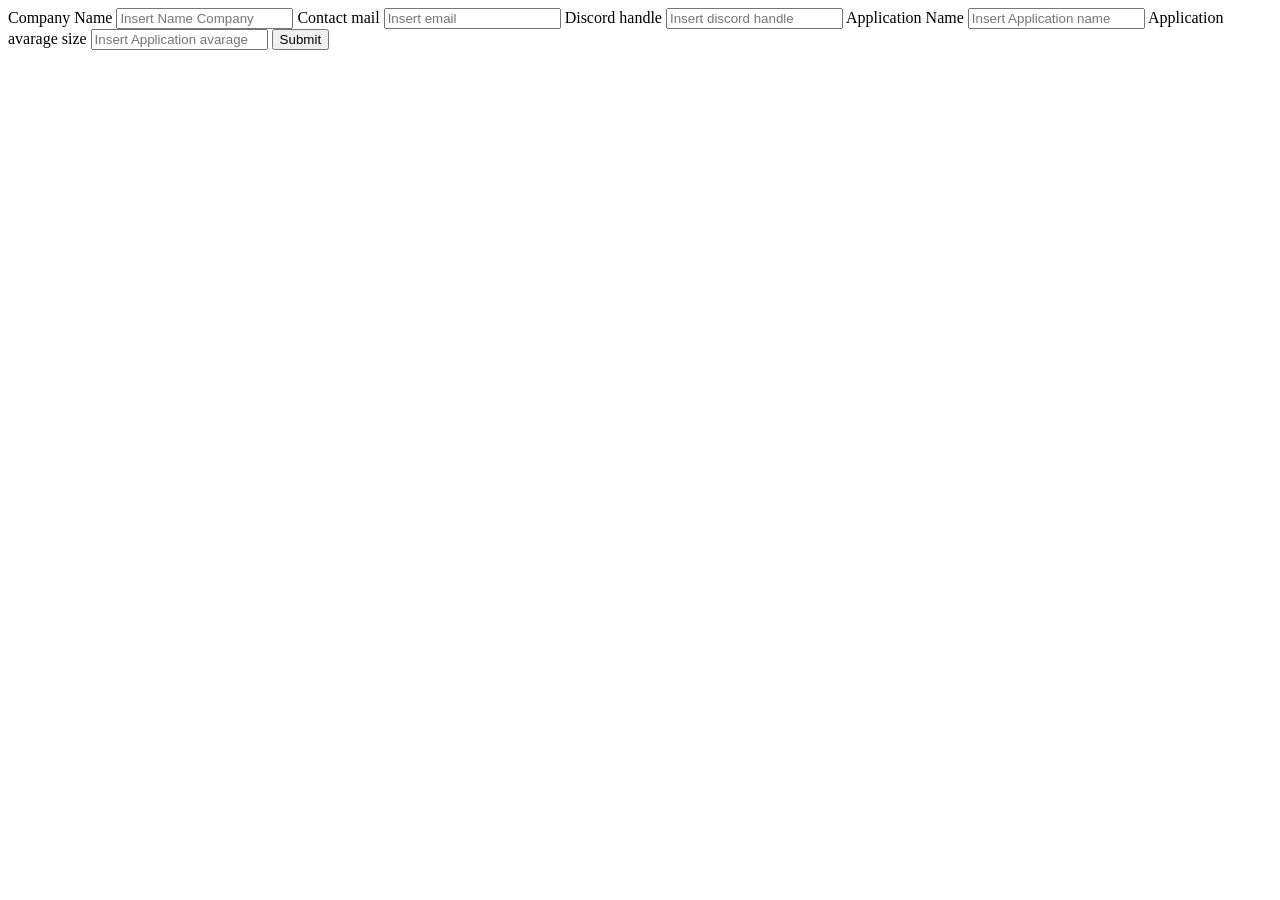
==== index.html @ 6f47a3c6 "creazioneDatabase" ====
<!DOCTYPE html>
<html lang="en">

<head>
	<meta charset="UTF-8">
	<link href="css/style.css" rel="stylesheet" type="text/css">
	<meta name="viewport" content="width=device-width, initial-scale=1.0">
	<title>landing PAge</title>
</head>

<body>

	<form action="POST" method="landing_page.php">
		<label for="name">Company Name</label>
		<input type="text" name="nome" id="name" placeholder="Insert Name Company">

		<label for="email">Contact mail</label>
		<input type="email" name="email" id="email" placeholder="Insert email">

		<label for="discord_handle">Discord handle</label>
		<input type="text" name="discord_handle" id="discord_handle" placeholder="Insert discord handle">

		<label for="application">Application Name</label>
		<input type="text" name="application_name" id="application_name" placeholder="Insert Application name">

		<label for="name">Application avarage size</label>
		<input type="text" name="application_avarage" id="application_avarage" placeholder="Insert Application avarage">
		<input type="submit" name="Invia" id="InvioDati">



	</form>


</body>

</html>
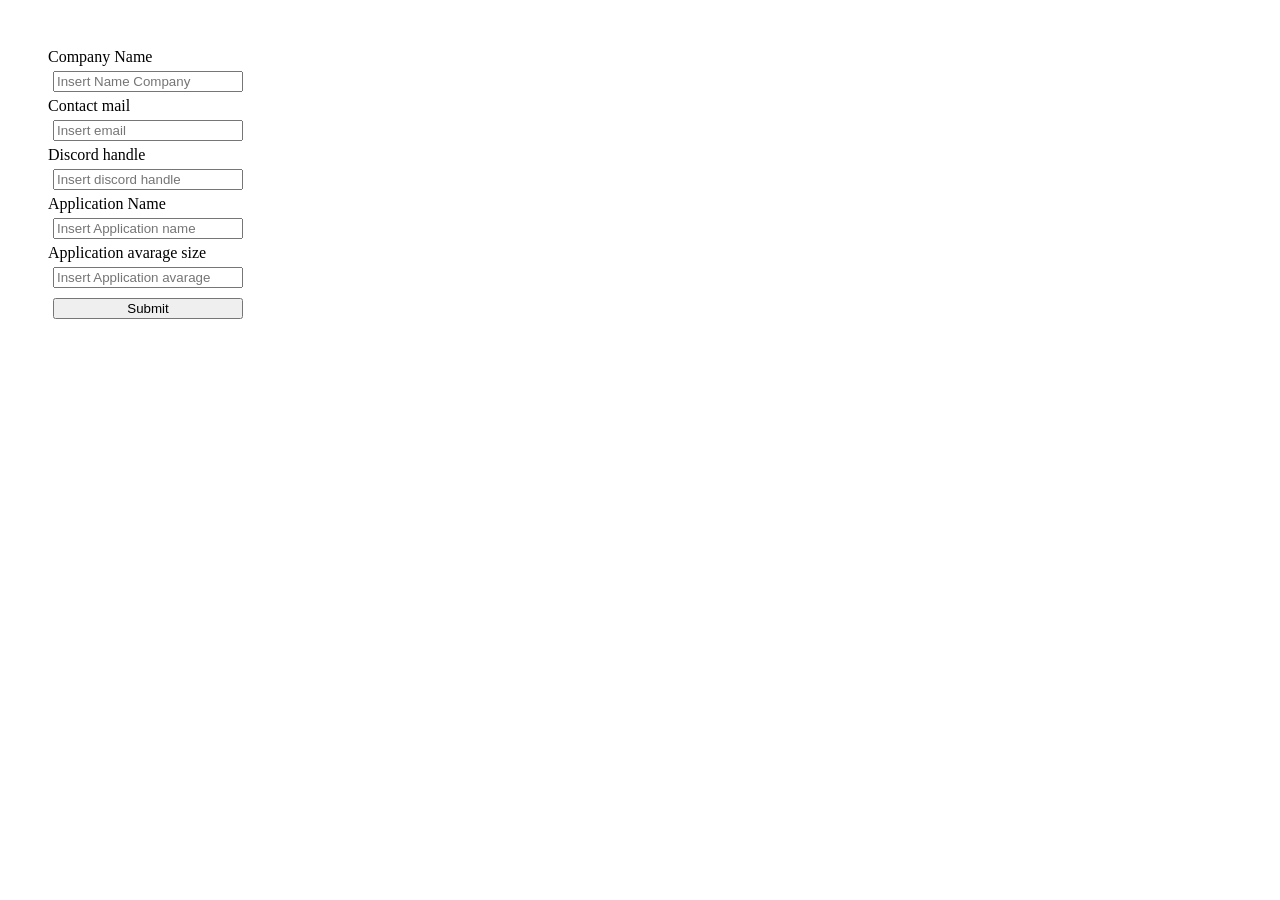
==== commit 2f312418: "Add files via upload" ====
--- a/index.html
+++ b/index.html
@@ -10,7 +10,7 @@
 
 <body>
 
-	<form action="POST" method="landing_page.php">
+	<form action="landingPage.php" method="POST">
 		<label for="name">Company Name</label>
 		<input type="text" name="nome" id="name" placeholder="Insert Name Company">
 
--- a/css/style.css
+++ b/css/style.css
@@ -0,0 +1,10 @@
+form{
+    display: flex;
+    flex-direction: column;
+    width: 200px;
+    padding: 40px;
+}
+
+input{
+    margin: 5px;
+}
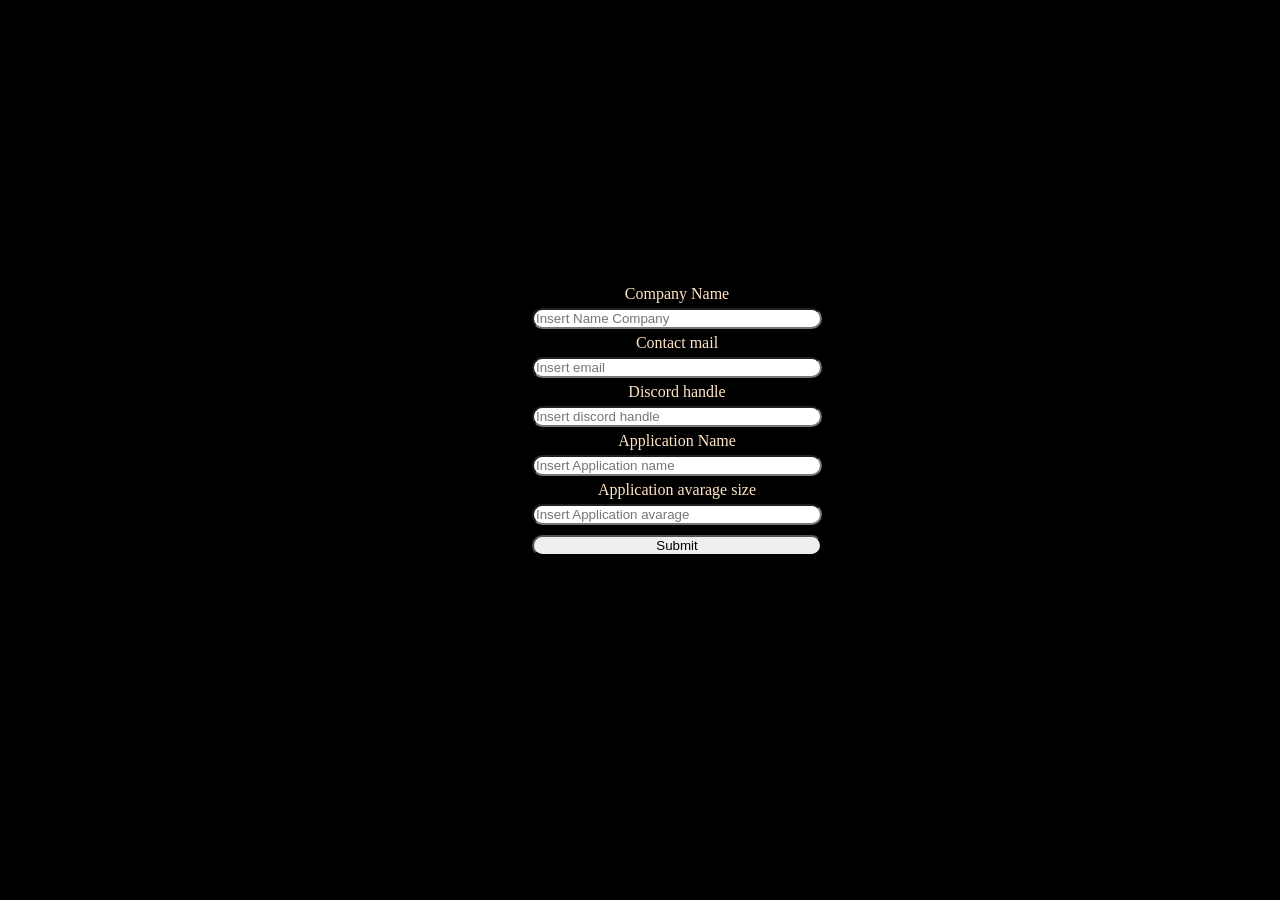
==== commit e777103c: "inserimento Css" ====
--- a/index.html
+++ b/index.html
@@ -8,28 +8,32 @@
 	<title>landing PAge</title>
 </head>
 
-<body>
+<body id="sezione">
+	<div id="divDisplay">
+		<section id="center-content">
+			<img data-reveal-delay="200" class="reveal-from-bottom is-revealed"
+				src="immagini/patch_logo.ae46ae4e0cf9e67bd1a2.png" width="400" alt="">
+		</section>
+		<form action="landingPage.php" method="POST">
+			<label for="name">Company Name</label>
+			<input type="text" name="nome" id="name" placeholder="Insert Name Company">
 
-	<form action="landingPage.php" method="POST">
-		<label for="name">Company Name</label>
-		<input type="text" name="nome" id="name" placeholder="Insert Name Company">
+			<label for="email">Contact mail</label>
+			<input type="email" name="email" id="email" placeholder="Insert email">
 
-		<label for="email">Contact mail</label>
-		<input type="email" name="email" id="email" placeholder="Insert email">
+			<label for="discord_handle">Discord handle</label>
+			<input type="text" name="discord_handle" id="discord_handle" placeholder="Insert discord handle">
 
-		<label for="discord_handle">Discord handle</label>
-		<input type="text" name="discord_handle" id="discord_handle" placeholder="Insert discord handle">
+			<label for="application">Application Name</label>
+			<input type="text" name="application_name" id="application_name" placeholder="Insert Application name">
 
-		<label for="application">Application Name</label>
-		<input type="text" name="application_name" id="application_name" placeholder="Insert Application name">
+			<label for="name">Application avarage size</label>
+			<input type="text" name="application_avarage" id="application_avarage"
+				placeholder="Insert Application avarage">
+			<input type="submit" name="Invia" id="InvioDati">
 
-		<label for="name">Application avarage size</label>
-		<input type="text" name="application_avarage" id="application_avarage" placeholder="Insert Application avarage">
-		<input type="submit" name="Invia" id="InvioDati">
-
-
-
-	</form>
+		</form>
+	</div>
 
 
 </body>
--- a/css/style.css
+++ b/css/style.css
@@ -1,10 +1,54 @@
-form{
+form {
     display: flex;
     flex-direction: column;
-    width: 200px;
+    width: 300px;
     padding: 40px;
+    height: 50px;
+    /* Centra verticalmente e orizzontalmente */
+
+}
+
+input {
+    margin: 5px;
+}
+
+body {
+    background-color: black;
+    position: absolute;
+    top: 30%;
+    left: 40%;
+    margin: -25px 0 0 -25px;
+    
+}
+
+img {
+    overflow-clip-margin: content-box;
+    overflow: clip;
+    border-style: none;
+    border-radius: 2px;
+    display: block;
+    height: auto;
+    max-width: 100%;
+}
+
+.divDisplay {
+    text-align: center;
+    display: none;
+}
+
+.divDisplay:after, :before {
+    box-sizing: inherit;
+}
+
+label{
+    text-transform: initial;
+    color: bisque;
+    text-align: center;
 }
 
 input{
-    margin: 5px;
+    box-sizing: inherit;
+    border-radius: 20px;
+    height: 300px;
+
 }
